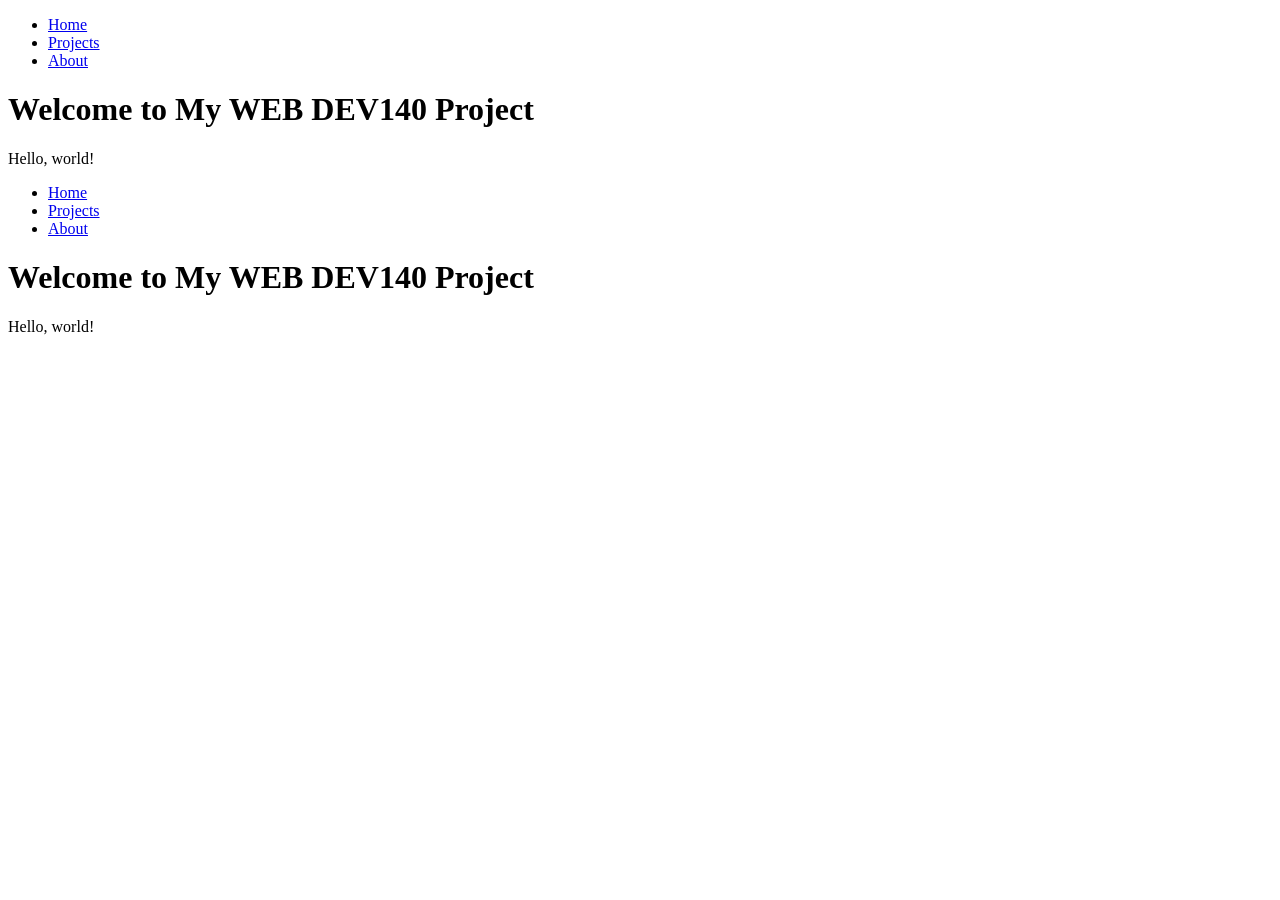
==== index.html @ 26316cea "fix issues" ====
<!DOCTYPE html>
<html lang="en">
<header>
    <nav>
        <ul>
            <li><a href="index.html">Home</a></li>
            <li><a href="projects.html">Projects</a></li>
            <li><a href="about.html">About</a></li>
        </ul>
    </nav>
</header>
<head>
	<meta charset="UTF-8">
	<meta name="viewport" content="width=device-width, initial-scale=1.0">
	<title>My WEB DEV140 Project</title>
</head>
<body>
    <header>
        <h1>Welcome to My WEB DEV140 Project</h1>
    </header>
    <main>
        <p>Hello, world!</p>
    </main>
</body>
</html>

<!DOCTYPE html>
<html lang="en">
<header>
    <nav>
        <ul>
            <li><a href="index.html">Home</a></li>
            <li><a href="projects.html">Projects</a></li>
            <li><a href="about.html">About</a></li>
        </ul>
    </nav>
</header>
<head>
	<meta charset="UTF-8">
	<meta name="viewport" content="width=device-width, initial-scale=1.0">
	<title>My WEB DEV140 Project</title>
</head>
<body>
    <header>
        <h1>Welcome to My WEB DEV140 Project</h1>
    </header>
    <main>
        <p>Hello, world!</p>
    </main>
</body>
</html>
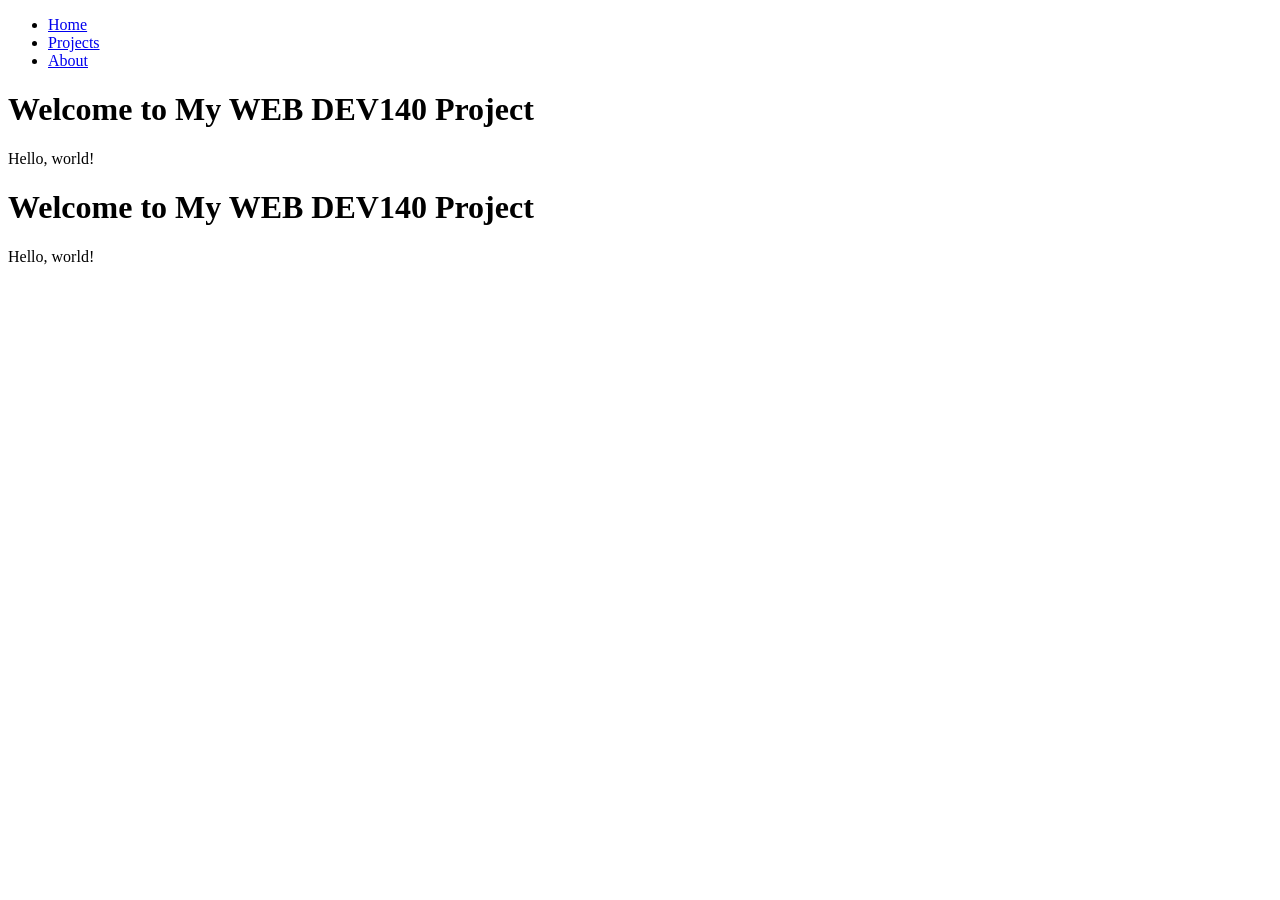
==== commit 994c09f9: "updated code" ====
--- a/index.html
+++ b/index.html
@@ -5,7 +5,7 @@
         <ul>
             <li><a href="index.html">Home</a></li>
             <li><a href="projects.html">Projects</a></li>
-            <li><a href="about.html">About</a></li>
+            <li><a href="aboutme.html">About</a></li>
         </ul>
     </nav>
 </header>
@@ -26,15 +26,6 @@
 
 <!DOCTYPE html>
 <html lang="en">
-<header>
-    <nav>
-        <ul>
-            <li><a href="index.html">Home</a></li>
-            <li><a href="projects.html">Projects</a></li>
-            <li><a href="about.html">About</a></li>
-        </ul>
-    </nav>
-</header>
 <head>
 	<meta charset="UTF-8">
 	<meta name="viewport" content="width=device-width, initial-scale=1.0">
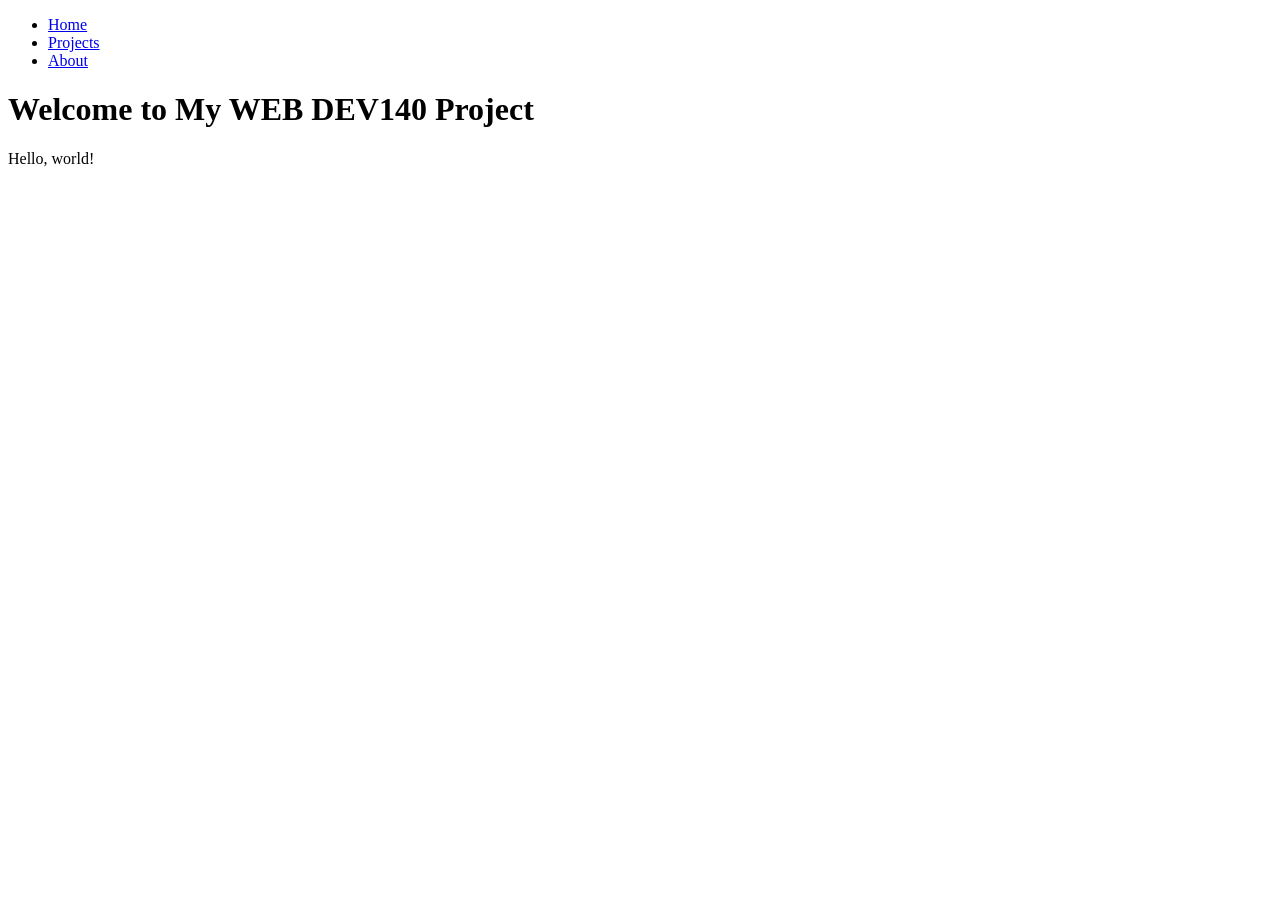
==== commit 39902b81: "removed dupilicate code" ====
--- a/index.html
+++ b/index.html
@@ -22,21 +22,4 @@
         <p>Hello, world!</p>
     </main>
 </body>
-</html>
-
-<!DOCTYPE html>
-<html lang="en">
-<head>
-	<meta charset="UTF-8">
-	<meta name="viewport" content="width=device-width, initial-scale=1.0">
-	<title>My WEB DEV140 Project</title>
-</head>
-<body>
-    <header>
-        <h1>Welcome to My WEB DEV140 Project</h1>
-    </header>
-    <main>
-        <p>Hello, world!</p>
-    </main>
-</body>
-</html>
+</html>
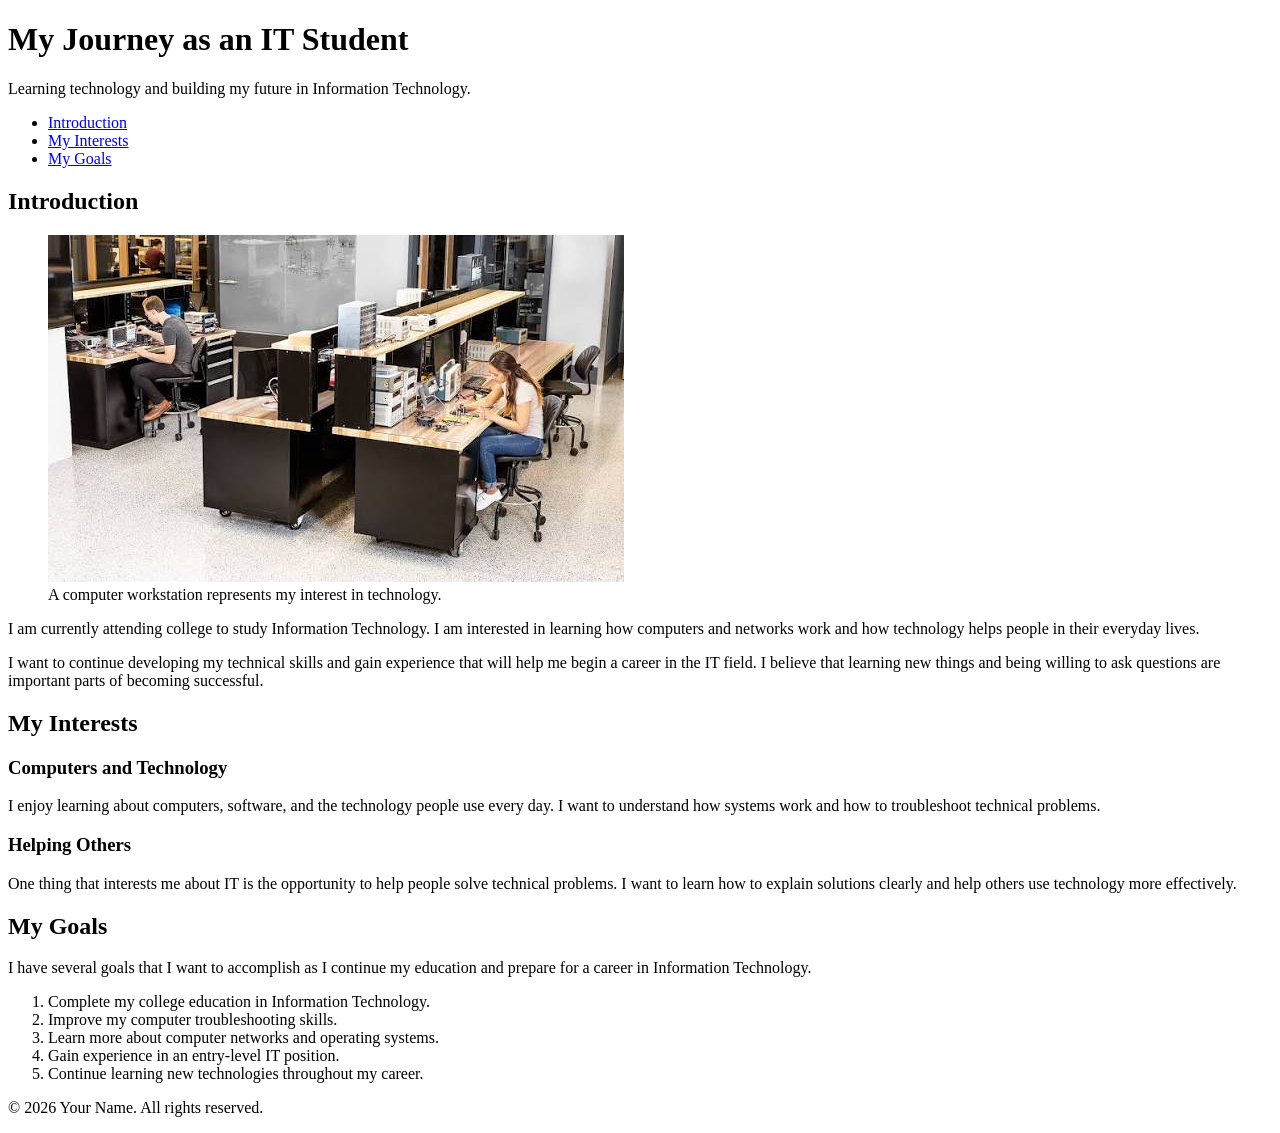
==== commit 395bfcfe: "new" ====
--- a/index.html
+++ b/index.html
@@ -1,25 +1,106 @@
+
 <!DOCTYPE html>
 <html lang="en">
-<header>
-    <nav>
-        <ul>
-            <li><a href="index.html">Home</a></li>
-            <li><a href="projects.html">Projects</a></li>
-            <li><a href="aboutme.html">About</a></li>
-        </ul>
-    </nav>
-</header>
+
 <head>
-	<meta charset="UTF-8">
-	<meta name="viewport" content="width=device-width, initial-scale=1.0">
-	<title>My WEB DEV140 Project</title>
+    <meta charset="UTF-8">
+    <meta name="viewport" content="width=device-width, initial-scale=1.0">
+    <title>My Journey as an IT Student</title>
 </head>
+
 <body>
+
+    <!-- Page Header -->
     <header>
-        <h1>Welcome to My WEB DEV140 Project</h1>
+        <h1>My Journey as an IT Student</h1>
+        <p>Learning technology and building my future in Information Technology.</p>
+
+        <!-- Navigation Menu -->
+        <nav>
+            <ul>
+                <li><a href="#introduction">Introduction</a></li>
+                <li><a href="#interests">My Interests</a></li>
+                <li><a href="#goals">My Goals</a></li>
+            </ul>
+        </nav>
     </header>
+
+    <!-- Main Content -->
     <main>
-        <p>Hello, world!</p>
+
+        <!-- Section 1: Introduction -->
+        <section id="introduction">
+            <h2>Introduction</h2>
+
+            <figure>
+                <img src="it-workstation.jpg"
+                     alt="Computer workstation with a monitor, keyboard, and other technology equipment">
+                <figcaption>A computer workstation represents my interest in technology.</figcaption>
+            </figure>
+
+            <p>
+                I am currently attending college to study Information Technology.
+                I am interested in learning how computers and networks work and
+                how technology helps people in their everyday lives.
+            </p>
+
+            <p>
+                I want to continue developing my technical skills and gain
+                experience that will help me begin a career in the IT field.
+                I believe that learning new things and being willing to ask
+                questions are important parts of becoming successful.
+            </p>
+        </section>
+
+        <!-- Section 2: My Interests -->
+        <section id="interests">
+            <h2>My Interests</h2>
+
+            <article>
+                <h3>Computers and Technology</h3>
+                <p>
+                    I enjoy learning about computers, software, and the
+                    technology people use every day. I want to understand
+                    how systems work and how to troubleshoot technical problems.
+                </p>
+            </article>
+
+            <article>
+                <h3>Helping Others</h3>
+                <p>
+                    One thing that interests me about IT is the opportunity
+                    to help people solve technical problems. I want to learn
+                    how to explain solutions clearly and help others use
+                    technology more effectively.
+                </p>
+            </article>
+        </section>
+
+        <!-- Section 3: My Goals -->
+        <section id="goals">
+            <h2>My Goals</h2>
+
+            <p>
+                I have several goals that I want to accomplish as I continue
+                my education and prepare for a career in Information Technology.
+            </p>
+
+            <ol>
+                <li>Complete my college education in Information Technology.</li>
+                <li>Improve my computer troubleshooting skills.</li>
+                <li>Learn more about computer networks and operating systems.</li>
+                <li>Gain experience in an entry-level IT position.</li>
+                <li>Continue learning new technologies throughout my career.</li>
+            </ol>
+        </section>
+
     </main>
+
+    <!-- Page Footer -->
+    <footer>
+        <p>&copy; 2026 Your Name. All rights reserved.</p>
+    </footer>
+
 </body>
-</html>+
+</html>
